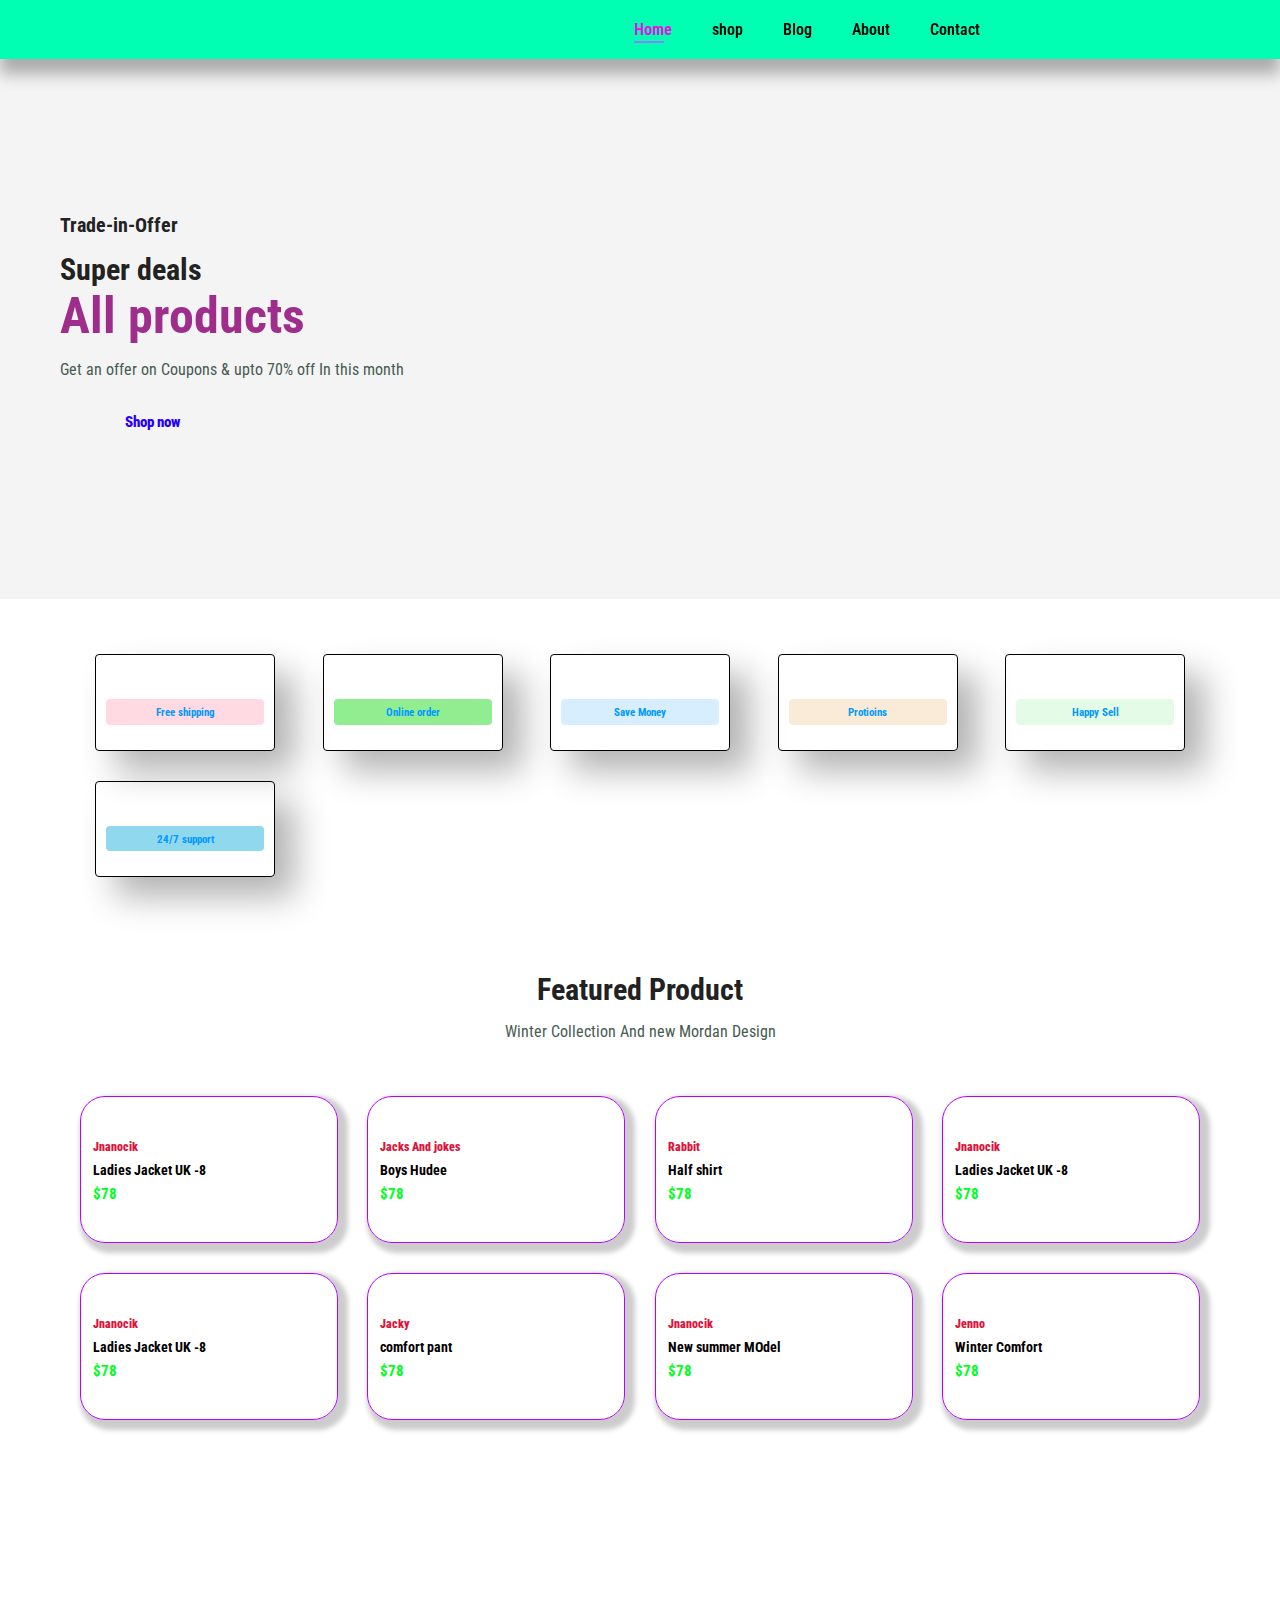
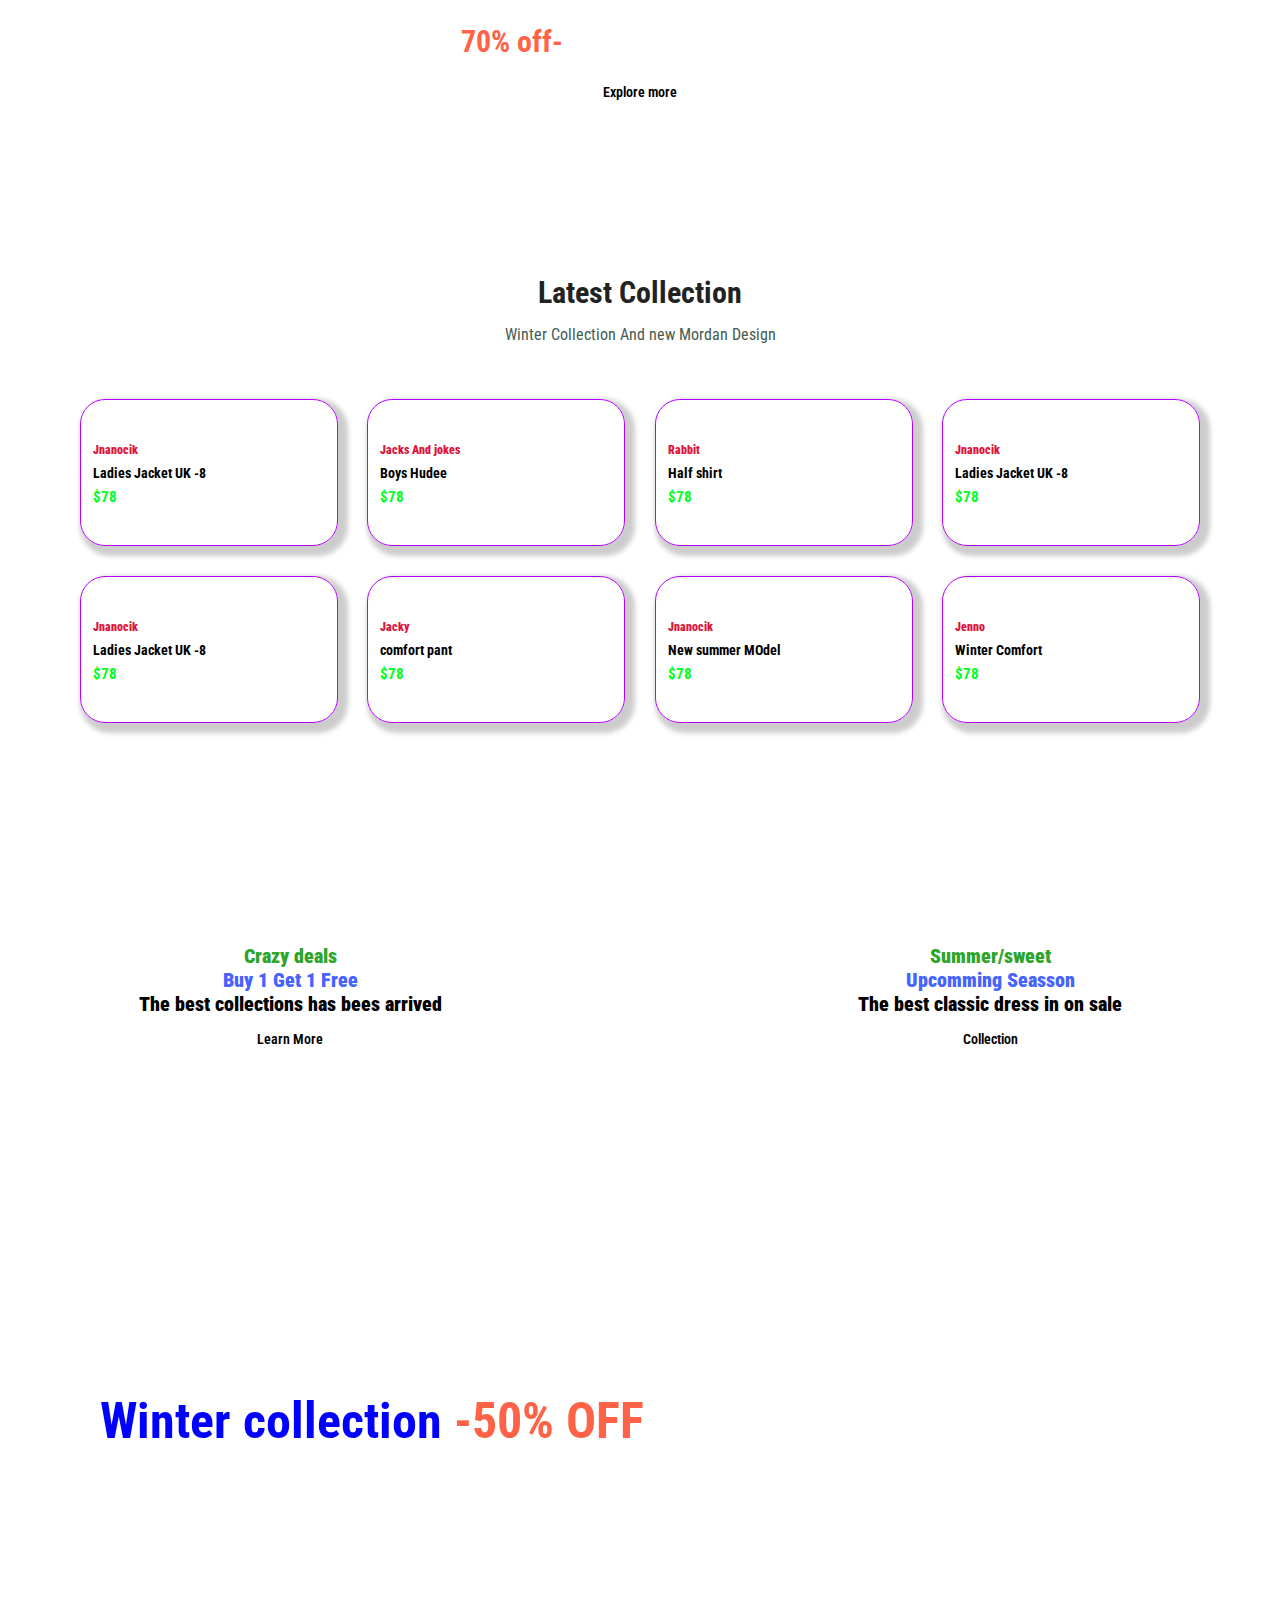
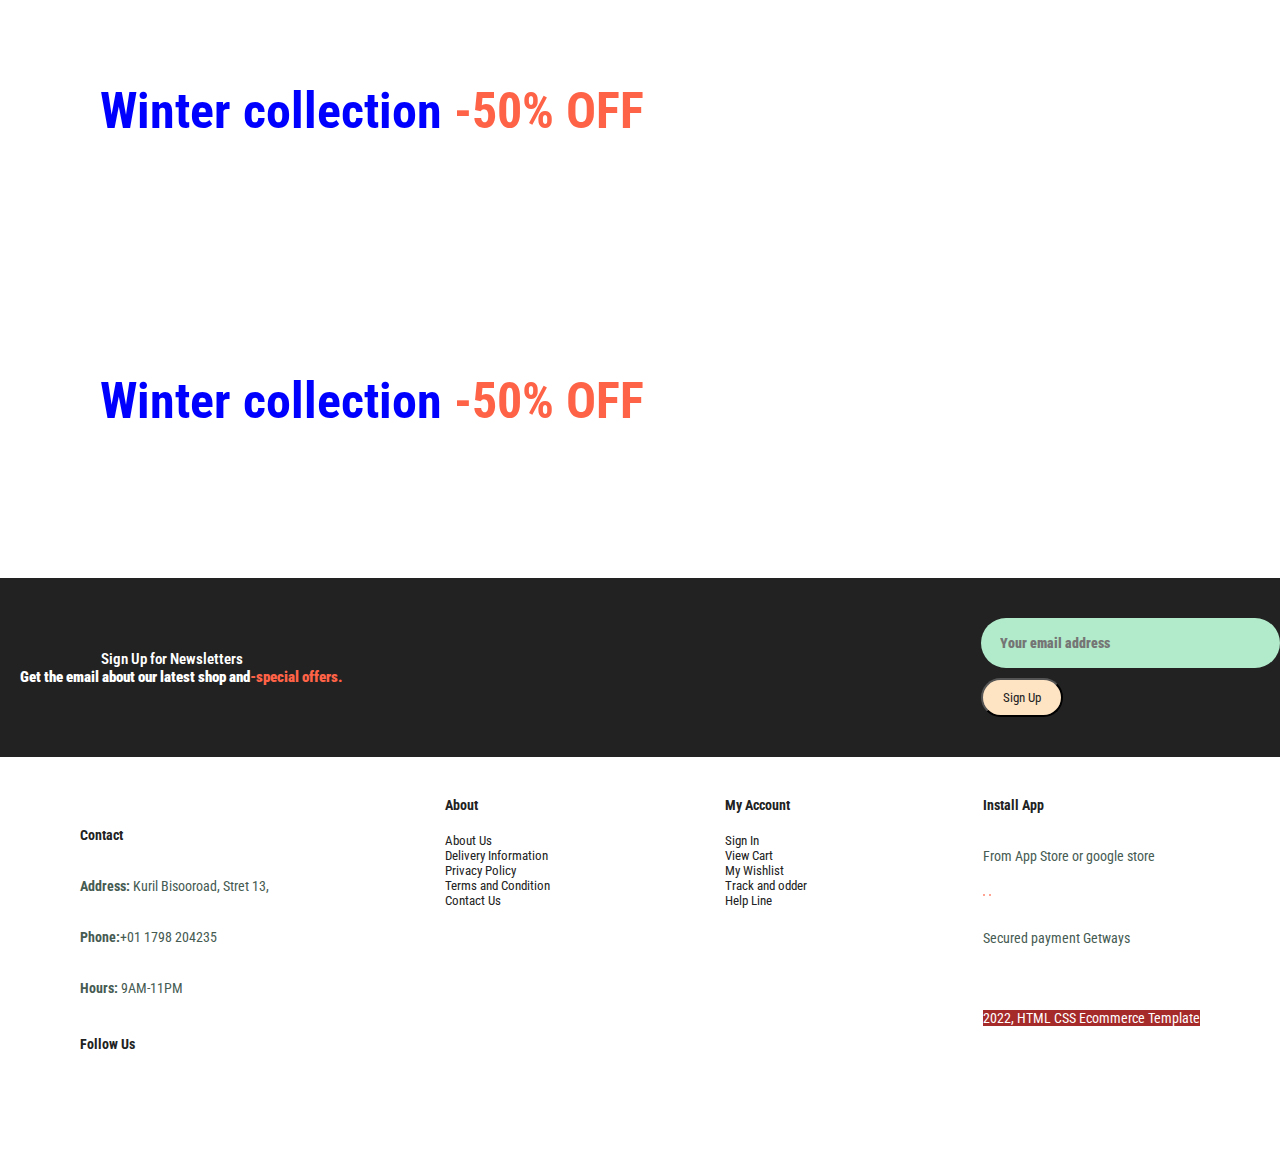
==== index.html @ c1b11c64 "new" ====
<!DOCTYPE html>
<html lang="en">

<head>
    <meta charset="UTF-8">
    <meta http-equiv="X-UA-Compatible" content="IE=edge">
    <meta name="viewport" content="width=device-width, initial-scale=1.0">
    <title>E-commerce WEBsight </title>
    <link rel="stylesheet" href="style.css">



    <link rel="preconnect" href="https://fonts.googleapis.com">
    <link rel="preconnect" href="https://fonts.gstatic.com" crossorigin>
    <link href="https://fonts.googleapis.com/css2?family=Roboto+Condensed:wght@300&display=swap" rel="stylesheet">

    <script src="https://kit.fontawesome.com/5ab093af92.js" crossorigin="anonymous"></script>

    <style>
        @import url('https://fonts.googleapis.com/css2?family=Roboto+Condensed:wght@300&display=swap');
    </style>

<body>
    <section class="header">

        <a href="#"><img src="img/logo.png" class="logo" alt=""></a>

        <div>
            <ul id="navbar">
                <li> <a class="active" href="index.html">Home</a> </li>
                <li> <a href="shop.html">shop</a> </li>
                <li> <a href="blog.html">Blog</a> </li>
                <li> <a href="about.html">About</a> </li>
                <li> <a href="contact.html">Contact</a> </li>

                <i class="fa-solid fa-cart-shopping"></i>
            </ul>
        </div>

    </section>



    <!-- hero section -->
    <section id="hero">
        <h4>Trade-in-Offer</h4>
        <h2>Super deals</h2>
        <h1>All products</h1>
        <p>Get an offer on Coupons & upto 70% off In this month</p>
        <button>Shop now</button>
    </section>

    <!-- feature -->
    <section id="feature" class="section-p1">
        <div class="fe-box">
            <img style="height:10hv; width:20hv;" src="/img/features/p2new.png" alt="">
            <h6>Free shipping</h6>
        </div>
        <div class="fe-box">
            <img style="height:10hv; width:20hv;" src="/img/features/f2.png" alt="">
            <h6>Online order</h6>
        </div>
        <div class="fe-box">
            <img style="height:10hv; width:20hv;" src="/img/features/f3.png" alt="">
            <h6>Save Money</h6>
        </div>
        <div class="fe-box">
            <img style="height:10hv; width:20hv;" src="/img/features/fpromo.png" alt="">
            <h6>Protioins</h6>
        </div>
        <div class="fe-box">
            <img style="height:10hv; width:20hv;" src="/img/features/sell.png" alt="">
            <h6>Happy Sell</h6>
        </div>
        <div class="fe-box">
            <img style="height:10hv; width:20hv;" src="/img/features/fsup.png" alt="">
            <h6>24/7 support</h6>
        </div>
    </section>

    <!-- product-1 -->
    <section id="product1" class="section-p1">
        <h2>Featured Product</h2>
        <p>Winter Collection And new Mordan Design</p>
        <div class="pro-container">
            <div class="pro">
                <img src="img/products/ff10.jpg" alt="">
                <div class="des">
                    <span>Jnanocik</span>
                    <h5>Ladies Jacket UK -8</h5>
                    <div class="star">
                        <i class="fas fa-star"></i>
                        <i class="fas fa-star"></i>
                        <i class="fas fa-star"></i>
                        <i class="fas fa-star"></i>
                        <i class="fas fa-star"></i>
                    </div>
                    <h4>$78</h4>
                </div>
                <a class="cart" href="#"><i class="fa-solid fa-cart-shopping"></i></a>
            </div>
            <div class="pro">
                <img src="img/products/ff1.jpg" alt="">
                <div class="des">
                    <span>Jacks And jokes</span>
                    <h5>Boys Hudee</h5>
                    <div class="star">
                        <i class="fas fa-star"></i>
                        <i class="fas fa-star"></i>
                        <i class="fas fa-star"></i>
                        <i class="fas fa-star"></i>
                        <i class="fas fa-star"></i>
                    </div>
                    <h4>$78</h4>
                </div>
                <a class="cart" href="#"><i class="fa-solid fa-cart-shopping"></i></a>
            </div>
            <div class="pro">
                <img src="img/products/f2.jpg" alt="">
                <div class="des">
                    <span>Rabbit</span>
                    <h5>Half shirt</h5>
                    <div class="star">
                        <i class="fas fa-star"></i>
                        <i class="fas fa-star"></i>
                        <i class="fas fa-star"></i>
                        <i class="fas fa-star"></i>
                        <i class="fas fa-star"></i>
                    </div>
                    <h4>$78</h4>
                </div>
                <a class="cart" href="#"><i class="fa-solid fa-cart-shopping"></i></a>
            </div>
            <div class="pro">
                <img src="img/products/f6.jpg" alt="">
                <div class="des">
                    <span>Jnanocik</span>
                    <h5>Ladies Jacket UK -8</h5>
                    <div class="star">
                        <i class="fas fa-star"></i>
                        <i class="fas fa-star"></i>
                        <i class="fas fa-star"></i>
                        <i class="fas fa-star"></i>
                        <i class="fas fa-star"></i>
                    </div>
                    <h4>$78</h4>
                </div>
                <a class="cart" href="#"><i class="fa-solid fa-cart-shopping"></i></a>
            </div>
            <div class="pro">
                <img src="img/products/ff7.jpg" alt="">
                <div class="des">
                    <span>Jnanocik</span>
                    <h5>Ladies Jacket UK -8</h5>
                    <div class="star">
                        <i class="fas fa-star"></i>
                        <i class="fas fa-star"></i>
                        <i class="fas fa-star"></i>
                        <i class="fas fa-star"></i>
                        <i class="fas fa-star"></i>
                    </div>
                    <h4>$78</h4>
                </div>
                <a class="cart" href="#"><i class="fa-solid fa-cart-shopping"></i></a>
            </div>
            <div class="pro">
                <img src="img/products/f7.jpg" alt="">
                <div class="des">
                    <span>Jacky</span>
                    <h5>comfort pant</h5>
                    <div class="star">
                        <i class="fas fa-star"></i>
                        <i class="fas fa-star"></i>
                        <i class="fas fa-star"></i>
                        <i class="fas fa-star"></i>
                        <i class="fas fa-star"></i>
                    </div>
                    <h4>$78</h4>
                </div>
                <a class="cart" href="#"><i class="fa-solid fa-cart-shopping"></i></a>
            </div>
            <div class="pro">
                <img src="img/products/f3.jpg" alt="">
                <div class="des">
                    <span>Jnanocik</span>
                    <h5>New summer MOdel</h5>
                    <div class="star">
                        <i class="fas fa-star"></i>
                        <i class="fas fa-star"></i>
                        <i class="fas fa-star"></i>
                        <i class="fas fa-star"></i>
                        <i class="fas fa-star"></i>
                    </div>
                    <h4>$78</h4>
                </div>
                <a class="cart" href="#"><i class="fa-solid fa-cart-shopping"></i></a>
            </div>
            <div class="pro">
                <img src="img/products/ff2.jpg" alt="">
                <div class="des">
                    <span>Jenno</span>
                    <h5>Winter Comfort</h5>
                    <div class="star">
                        <i class="fas fa-star"></i>
                        <i class="fas fa-star"></i>
                        <i class="fas fa-star"></i>
                        <i class="fas fa-star"></i>
                        <i class="fas fa-star"></i>
                    </div>
                    <h4>$78</h4>
                </div>
                <a class="cart" href="#"><i class="fa-solid fa-cart-shopping"></i></a>
            </div>
        </div>
    </section>

    <!-- banner -->
    <section id="banner" class="section-m1">
        <h4>Repair Service</h4>
        <h2>Up to <span>70% off-</span>All t-shirts & Accesssories</h2>
        <button class="normal"> Explore more </button>
    </section>

    <!-- new arivals -->
    <section id="product1" class="section-p1">
        <h2>Latest Collection</h2>
        <p>Winter Collection And new Mordan Design</p>
        <div class="pro-container">
            <div class="pro">
                <img src="img/products/n1.jpg" alt="">
                <div class="des">
                    <span>Jnanocik</span>
                    <h5>Ladies Jacket UK -8</h5>
                    <div class="star">
                        <i class="fas fa-star"></i>
                        <i class="fas fa-star"></i>
                        <i class="fas fa-star"></i>
                        <i class="fas fa-star"></i>
                        <i class="fas fa-star"></i>
                    </div>
                    <h4>$78</h4>
                </div>
                <a class="cart" href="#"><i class="fa-solid fa-cart-shopping"></i></a>
            </div>
            <div class="pro">
                <img src="img/products/n2.jpg" alt="">
                <div class="des">
                    <span>Jacks And jokes</span>
                    <h5>Boys Hudee</h5>
                    <div class="star">
                        <i class="fas fa-star"></i>
                        <i class="fas fa-star"></i>
                        <i class="fas fa-star"></i>
                        <i class="fas fa-star"></i>
                        <i class="fas fa-star"></i>
                    </div>
                    <h4>$78</h4>
                </div>
                <a class="cart" href="#"><i class="fa-solid fa-cart-shopping"></i></a>
            </div>
            <div class="pro">
                <img src="img/products/n3.jpg" alt="">
                <div class="des">
                    <span>Rabbit</span>
                    <h5>Half shirt</h5>
                    <div class="star">
                        <i class="fas fa-star"></i>
                        <i class="fas fa-star"></i>
                        <i class="fas fa-star"></i>
                        <i class="fas fa-star"></i>
                        <i class="fas fa-star"></i>
                    </div>
                    <h4>$78</h4>
                </div>
                <a class="cart" href="#"><i class="fa-solid fa-cart-shopping"></i></a>
            </div>
            <div class="pro">
                <img src="img/products/n4.jpg" alt="">
                <div class="des">
                    <span>Jnanocik</span>
                    <h5>Ladies Jacket UK -8</h5>
                    <div class="star">
                        <i class="fas fa-star"></i>
                        <i class="fas fa-star"></i>
                        <i class="fas fa-star"></i>
                        <i class="fas fa-star"></i>
                        <i class="fas fa-star"></i>
                    </div>
                    <h4>$78</h4>
                </div>
                <a class="cart" href="#"><i class="fa-solid fa-cart-shopping"></i></a>
            </div>
            <div class="pro">
                <img src="img/products/n5.jpg" alt="">
                <div class="des">
                    <span>Jnanocik</span>
                    <h5>Ladies Jacket UK -8</h5>
                    <div class="star">
                        <i class="fas fa-star"></i>
                        <i class="fas fa-star"></i>
                        <i class="fas fa-star"></i>
                        <i class="fas fa-star"></i>
                        <i class="fas fa-star"></i>
                    </div>
                    <h4>$78</h4>
                </div>
                <a class="cart" href="#"><i class="fa-solid fa-cart-shopping"></i></a>
            </div>
            <div class="pro">
                <img src="img/products/n6.jpg" alt="">
                <div class="des">
                    <span>Jacky</span>
                    <h5>comfort pant</h5>
                    <div class="star">
                        <i class="fas fa-star"></i>
                        <i class="fas fa-star"></i>
                        <i class="fas fa-star"></i>
                        <i class="fas fa-star"></i>
                        <i class="fas fa-star"></i>
                    </div>
                    <h4>$78</h4>
                </div>
                <a class="cart" href="#"><i class="fa-solid fa-cart-shopping"></i></a>
            </div>
            <div class="pro">
                <img src="img/products/n7.jpg" alt="">
                <div class="des">
                    <span>Jnanocik</span>
                    <h5>New summer MOdel</h5>
                    <div class="star">
                        <i class="fas fa-star"></i>
                        <i class="fas fa-star"></i>
                        <i class="fas fa-star"></i>
                        <i class="fas fa-star"></i>
                        <i class="fas fa-star"></i>
                    </div>
                    <h4>$78</h4>
                </div>
                <a class="cart" href="#"><i class="fa-solid fa-cart-shopping"></i></a>
            </div>
            <div class="pro">
                <img src="img/products/n8.jpg" alt="">
                <div class="des">
                    <span>Jenno</span>
                    <h5>Winter Comfort</h5>
                    <div class="star">
                        <i class="fas fa-star"></i>
                        <i class="fas fa-star"></i>
                        <i class="fas fa-star"></i>
                        <i class="fas fa-star"></i>
                        <i class="fas fa-star"></i>
                    </div>
                    <h4>$78</h4>
                </div>
                <a class="cart" href="#"><i class="fa-solid fa-cart-shopping"></i></a>
            </div>
        </div>
    </section>

    <!-- sm-banner -->
    <section id="sm-banner" class="">
        <div class="banner-box">
            <h4>Crazy deals</h4>
            <h2>Buy 1 Get 1 Free</h2>
            <span>The best collections has bees arrived </span>
            <button class="white">Learn More </button>
        </div>

        <div class="banner-box banner-box2">
            <h4>Summer/sweet</h4>
            <h2>Upcomming Seasson</h2>
            <span>The best classic dress in on sale</span>
            <button class="white">Collection</button>
        </div>
    </section>

    <!-- banner3 -->
    <section id="banner3">
        <div class="banner-box3">
            <h2>Season Sale</h2>
            <h3>Winter collection <span>-50% OFF </span></h3>
        </div>
        <div class="banner-box3 banner-box3-2">
            <h2>Season Sale</h2>
            <h3>Winter collection <span>-50% OFF </span></h3>
        </div>
        <div class="banner-box3  banner-box3-3">
            <h2>Season Sale</h2>
            <h3>Winter collection <span>-50% OFF </span></h3>
        </div>
    </section>

    <!-- new-slider -->
    <section id="newslider" class="section-p1 section-m1">
        <div class="newstext">
            <h4>Sign Up for Newsletters</h4>
            <h2>Get the email about our latest shop and<span>-special offers.</span></h2>
        </div>

        <div class="form">
            <input type="text" placeholder="Your email address" name="" id="">
            <button class="formbtn">Sign Up</button>
        </div>
    </section>

    <!-- footer -->
    <footer class="section-p1">
        <div class="col">
            <img class="logo" src="/img/logo.png" alt="">
            <h4>Contact</h4>
            <P><strong>Address:</strong> Kuril Bisooroad, Stret 13,</P>
            <P><strong>Phone:</strong>+01 1798 204235 </P>
            <P><strong>Hours:</strong> 9AM-11PM</P>
       
        <div class="follow">
            <h4>Follow Us</h4>
            <div class="Icons">
                <i class="fa-brands fa-facebook"></i>
                <i class="fa-brands fa-square-twitter"></i>
                <i class="fa-brands fa-instagram"></i>
                <i class="fa-brands fa-youtube"></i>
                <i class="fa-brands fa-whatsapp"></i>

            </div>
        </div>
        </div>

<div class="col">
    <h4>About</h4>
    <a href="#">About Us</a>
    <a href="#">Delivery Information</a>
    <a href="#">Privacy Policy</a>
    <a href="#">Terms and Condition</a>
    <a href="#">Contact Us</a>
 
</div>


<div class="col">
    <h4>My Account</h4>
    <a href="#">Sign In</a>
    <a href="#">View Cart</a>
    <a href="#">My Wishlist</a>
    <a href="#">Track and odder</a>
    <a href="#">Help Line</a>
 
</div>

<div class="col install">
    <h4>Install App</h4>
    <p>From App Store or google store </p>
    <div class="row">
        <img src="/img/pay/app.jpg" alt="">
        <img src="/img/pay/play.jpg" alt="">
    </div>

    
<div>
    <p>Secured payment Getways </p>
    <img src="/img/pay/pay.png" alt="">
</div>


<div class="copyright">
    <p>2022, HTML CSS Ecommerce Template </p>
</div>

    </footer>

</body>
<!-- navbar section -->

<script src="script.js"></script>


</html>
---- style.css ----
* {
	margin: 0;
	padding: 0;
	box-sizing: border-box;
	font-family: 'Roboto Condensed', sans-serif;
}

h1 {
	font-size: 50px;
	list-style: 64px;
	color: #222;
}

h2 {
	font-size: 30px;
	list-style: 64px;
	color: #222;
}

h3 {
	font-size: 50px;
	list-style: 64px;
	color: #222;
}

h4 {
	font-size: 20px;
	list-style: 64px;
	color: #222;
}

h6 {
	font-weight: 700;
	list-style: 12px;
	color: #222;
}

p {
	font-size: 16px;
	color: #465b52;
	margin: 15px 0 20px 0;
}

.section-p1 {
	padding: 40px 80px;

}

.section-m1 {
	padding: 40px 0px;
}

/* button styling */
/* global */
button.normal {
	font-size: 14px;
	font-weight: 600;
	padding: 15px 30px;
	color: black;
	background-color: white;
	cursor: pointer;
	border: none;
	outline: none;
	transition: 0.2s;
	border-radius: 4px;
}

button.white {
	font-size: 14px;
	font-weight: 600;
	padding: 15px 30px;
	color: black;
	background-color: white;
	cursor: pointer;
	border: none;
	outline: none;
	transition: 0.2s;
	border-radius: 4px;
}

.body {
	width: 100%;
}

/* header */
.header {
	display: flex;
	align-items: center;
	justify-content: space-between;
	padding: 20px 80px;
	background-color: #E3E6F3;
	box-shadow: 0 15px 15px rgb(0, 0, 0, 0.3);
	z-index: 999;
	position: sticky;
	top: 0;
	left: 0;
	background-color: rgb(0, 255, 179);
}

#navbar {
	display: flex;
	align-items: center;
	justify-content: center;
}

#navbar li {
	list-style: none;
	padding: 0 20px;
	/* parent */
	position: relative;
}

#navbar li a {
	text-decoration: none;
	font-size: 16px;
	font-weight: 600;
	color: black;
	transition: 0.3s ease;
}

#navbar li a:hover,
#navbar li a.active {
	color: rgb(255, 0, 234);
}

/* after is use to underline the navber items  */
#navbar li a.active::after,
#navbar li a:hover:after {
	content: '';
	width: 30px;
	height: 2px;
	background-color: rgb(146, 127, 255);
	/* clield */
	position: absolute;
	bottom: -4px;
	left: 20px;
}


/* hero section::*/
#hero {
	background-image: url('/img/p1.jpg');
	background-repeat: no-repeat;
	/*  for full image */
	height: 60vh;
	width: 100%;
	background-position: right 25px;
	padding: 0px 60px;
	display: flex;
	/* flex-direction:column; very important:: */
	flex-direction: column;
	align-items: flex-start;
	justify-content: center;
	background-color: rgba(128, 128, 128, 0.089);


}

/* hero text color */
#hero h4 {
	padding-bottom: 15px;
}

#hero h1 {
	color: rgba(139, 0, 116, 0.815);
}

#hero button {
	background-image: url("/img/button.png");
	padding: 14px 80px 14px 65px;
	background-color: transparent;
	color: rgb(38, 0, 255);
	border: 0;
	background-repeat: no-repeat;
	cursor: pointer;
	font-weight: 800;
	font-size: 15px;
}

#hero button:hover{
	color:white ;
	background-color: rgb(255, 0, 200);
}


/* features */
#feature {
	display: flex;
	align-items: center;
	justify-content: space-between;
	flex-wrap: wrap;
}

#feature .fe-box {
	width: 180px;
	text-align: center;
	padding: 25px 10px;
	box-shadow: 20px 20px 34px rgb(0, 0, 0, 0.3);
	border: 1px solid;
	border-radius: 4px;
	margin: 15px;
}

#feature .fe-box:hover {
	box-shadow: 10px 10px 54px rgb(70, 62, 221, 0.1);
}

#feature .fe-box img {
	width: 100%;
	margin-bottom: 10px;
}

#feature .fe-box h6 {
	padding: 9px 8px 6px 8px;
	line-height: 1;
	border-radius: 4px;
	color: rgb(0, 153, 255);
	background-color: rgba(255, 182, 200, 0.5);
}

#feature .fe-box:nth-child(2) h6 {
	background-color: lightgreen;
}

#feature .fe-box:nth-child(3) h6 {
	background-color: rgba(135, 206, 250, 0.342);
}

#feature .fe-box:nth-child(4) h6 {
	background-color: rgba(238, 200, 144, 0.363);
}

#feature .fe-box:nth-child(5) h6 {
	background-color: rgba(144, 238, 160, 0.24);
}

#feature .fe-box:nth-child(6) h6 {
	background-color: rgb(144, 216, 238);
}

/* product1 */

#product1 .pro-container {
	display: flex;
	justify-content: space-between;
	padding-top: 20px;
	flex-wrap: wrap;
	/* for images into 2 coloum flex-wrap: wrap; */
}


#product1 {
	text-align: center;
}

#product1 .pro {
	width: 23%;
	min-width: 250px;
	padding: 10px 12px;
	border: 1px solid rgb(183, 0, 255);
	border-radius: 25px;
	cursor: pointer;
	box-shadow: 5px 5px 5px 5px rgba(0, 0, 0, 0.2);
	margin: 15px 0;
	transition: 0.2 ease;
	/* position: relative;  */
	/* parent */
}

#product1 .pro:hover {
	box-shadow: 20px 20px 20px 20px rgba(0, 0, 0, 0);
}

#product1 .pro img {
	width: 100%;
	border: 20px;
}

#product1 .pro .des {
	text-align: start;
	padding: 10px 0;
}

#product1 .pro .des span {
	color: crimson;
	font-size: 12px;
	font-weight: 900;
}

#product1 .pro .des h5 {
	padding-top: 7px;
	color: black;
	font-size: 14px;
}

#product1 .pro .des i {
	font-size: 12px;
	color: rgb(243, 181, 25);
}


#product1 .pro .des h4 {
	padding-top: 7px;
	font-size: 15px;
	font-weight: 700;
	color: rgb(0, 255, 34);
}

/* #product1 .pro .des a{
	width: 40px;
	height: 40px;
	line-height: 40px;
	border-radius: 50px;
	background-color: bisque;
	font-weight: 500;
	color: darkcyan;
	margin-right: 70px;
} */
.fa-solid {
	margin-left: 200px;
}

/* banner*/
#banner {
	display: flex;
	flex-direction: column;
	justify-content: center;
	align-items: center;
	text-align: center;
	background-image: url("/img/products/bg.jpg");
	width: 100%;
	height: 40vh;
	background-size: cover;
	background-position: center;
}

#banner h4 {
	color: white;
	font-size: 16px;
}

#banner h2 {
	color: white;
	font-size: 30px;
	padding: 10px 0;
}

#banner h2 span {
	color: tomato;
	font-size: 30px;
	padding: 10px 0;
}

/* button hover */
#banner button:hover {
	background-color: aqua;
	color: black;

}

#sm-banner {
	display: flex;
	/* justify-content: space-around; */
	justify-content: space-between;
	flex-wrap: wrap;
}

/* small banner */
#sm-banner .banner-box {
	display: flex;
	flex-direction: column;
	justify-content: center;
	text-align: center;
	/* align-items:flex-start ; */
	align-items: center;
	background-image: url("/img/banner/ban.jpg");
	min-width: 580px;
	/* min-height: 580px; */
	height: 50vh;
	background-size: cover;
	background-position: center;
	padding: 30px;
}

/* small bannerbannerbox-2 */
#sm-banner .banner-box2 {
	display: flex;
	flex-direction: column;
	justify-content: center;
	text-align: center;
	/* align-items:flex-start ; */
	align-items: center;
	background-image: url("/img/banner/b10.jpg");
	min-width: 580px;
	/* min-height: 580px; */
	height: 50vh;
	background-size: cover;
	background-position: center;
	padding: 30px;
}

#sm-banner h4 {
	color: rgb(46, 165, 42);
	font-size: 20px;
	font-weight: 900;
}

#sm-banner h2 {
	color: rgb(71, 99, 255);
	font-size: 20px;
	font-weight: 900;
}

#sm-banner span {
	color: black;
	font-size: 20px;
	font-weight: 1000;
}

/* sm-banner -button hover effect */
#sm-banner .banner-box:hover button {
	color: black;
	background: aqua;
}

/* banner3 */
#banner3{
	display: flex;
	justify-content: space-between;
	flex-wrap: wrap;
	padding: 40px 80px;
}



#banner3 .banner-box3 {
 
	display: flex;
	flex-direction: column;
	justify-content: center;
	text-align: center;
	align-items:flex-start ;
	/* align-items: center; */
	background-image: url("img/banner/b7.jpg");
	/* min-width: 580px; */
	min-width: 30%;
	/* min-height: 580px; */
	height: 30vh;
	background-size: cover;
	background-position: center;
	padding: 20px;
	margin-bottom: 20px;
}
#banner3 .banner-box3-2{
  background-image: url(/img/banner/b4.jpg);
}
#banner3 .banner-box3-3{
  background-image: url(/img/banner/b18.jpg);
}



#banner3 .banner-box3 h2{
	color: white;

}
#banner3 .banner-box3 h3{
	color: blue;

}
#banner3 .banner-box3 h3 span{
	color: tomato;

}
/* newslatter */
#newslider{
	display: flex;
	justify-content: space-between;
	flex-wrap: wrap;
	align-items: center;
	background-image: url("img/banner/ban114.jpg");
	background-repeat: no-repeat;
	background-position-x: right;
	background-color: #222;
}

#newslider h4{
	color: white;
	font-size: 15px;
	font-weight: 600;
	/* margin-left: 20px; */
	text-align: center;
}
#newslider h2{
	color: white;
	font-size: 15px;
	font-weight: 1000;
	margin-left: 20px;
	/* text-align: center; */
}
#newslider span{
	color:tomato;
	font-size: 15px;
	font-weight: 1000;
	
	/* text-align: center; */
}

/* from */
/* #newslider .form{
	display: flex;
} */
/* #newslider form */
#newslider input{
 height: 3.125rem;
 padding: 0 1.25em;
 font-size: 14px;
 width: 100%;
 border: 1px solid transparent;
 border-radius: 110px;
 outline: none;
 background-color: rgba(192, 255, 220, 0.911);
 color:black;
 font-weight: 900;
}

/* formbtn */
/* #newslider .formbtn{ */
#newslider button{
	color: #222;
	background-color: bisque;
	white-space: nowrap;
	padding:  10px 20px;
	margin-top: 10px;
	border-radius: 4pc;
}
#newslider button:hover{
	color: black;
	background-color:aqua;
	font-weight: 900;
}

/* foooter */
footer{
	display: flex;
	justify-content: space-between;
}
footer .col{
	display: flex;
	flex-direction: column;
	align-items: flex-start;
	margin-bottom: 20px;
}
footer .logo{
	margin-bottom: 30px;
}
footer h4{
	font-size: 14px;
	padding-bottom: 20px;
}
footer p{
	font-size: 14px;
	padding-bottom: 0 0 80px 0;
}
footer a{
	font-size: 13px;
	margin: 0 0 80 0;
	text-decoration: none;
	color: #222;
}

footer .follow{
	margin-top: 20px;
}
footer .follow i{
	color:black;
	padding-right: 4px;
	cursor: pointer;
}

footer .install .row img{
	border: 1px solid tomato;
	border-radius: 6px;
}
footer .install  img{
	margin:10px 0 15px 0 ;
}
footer .follow i:hover,
footer a:hover {
	color:blueviolet;
	background-color: aqua;
	font-weight: 900;
}

footer .copyright p{
	width: 100%;
	text-align: center;
	background-color: brown;
	color: white;
}
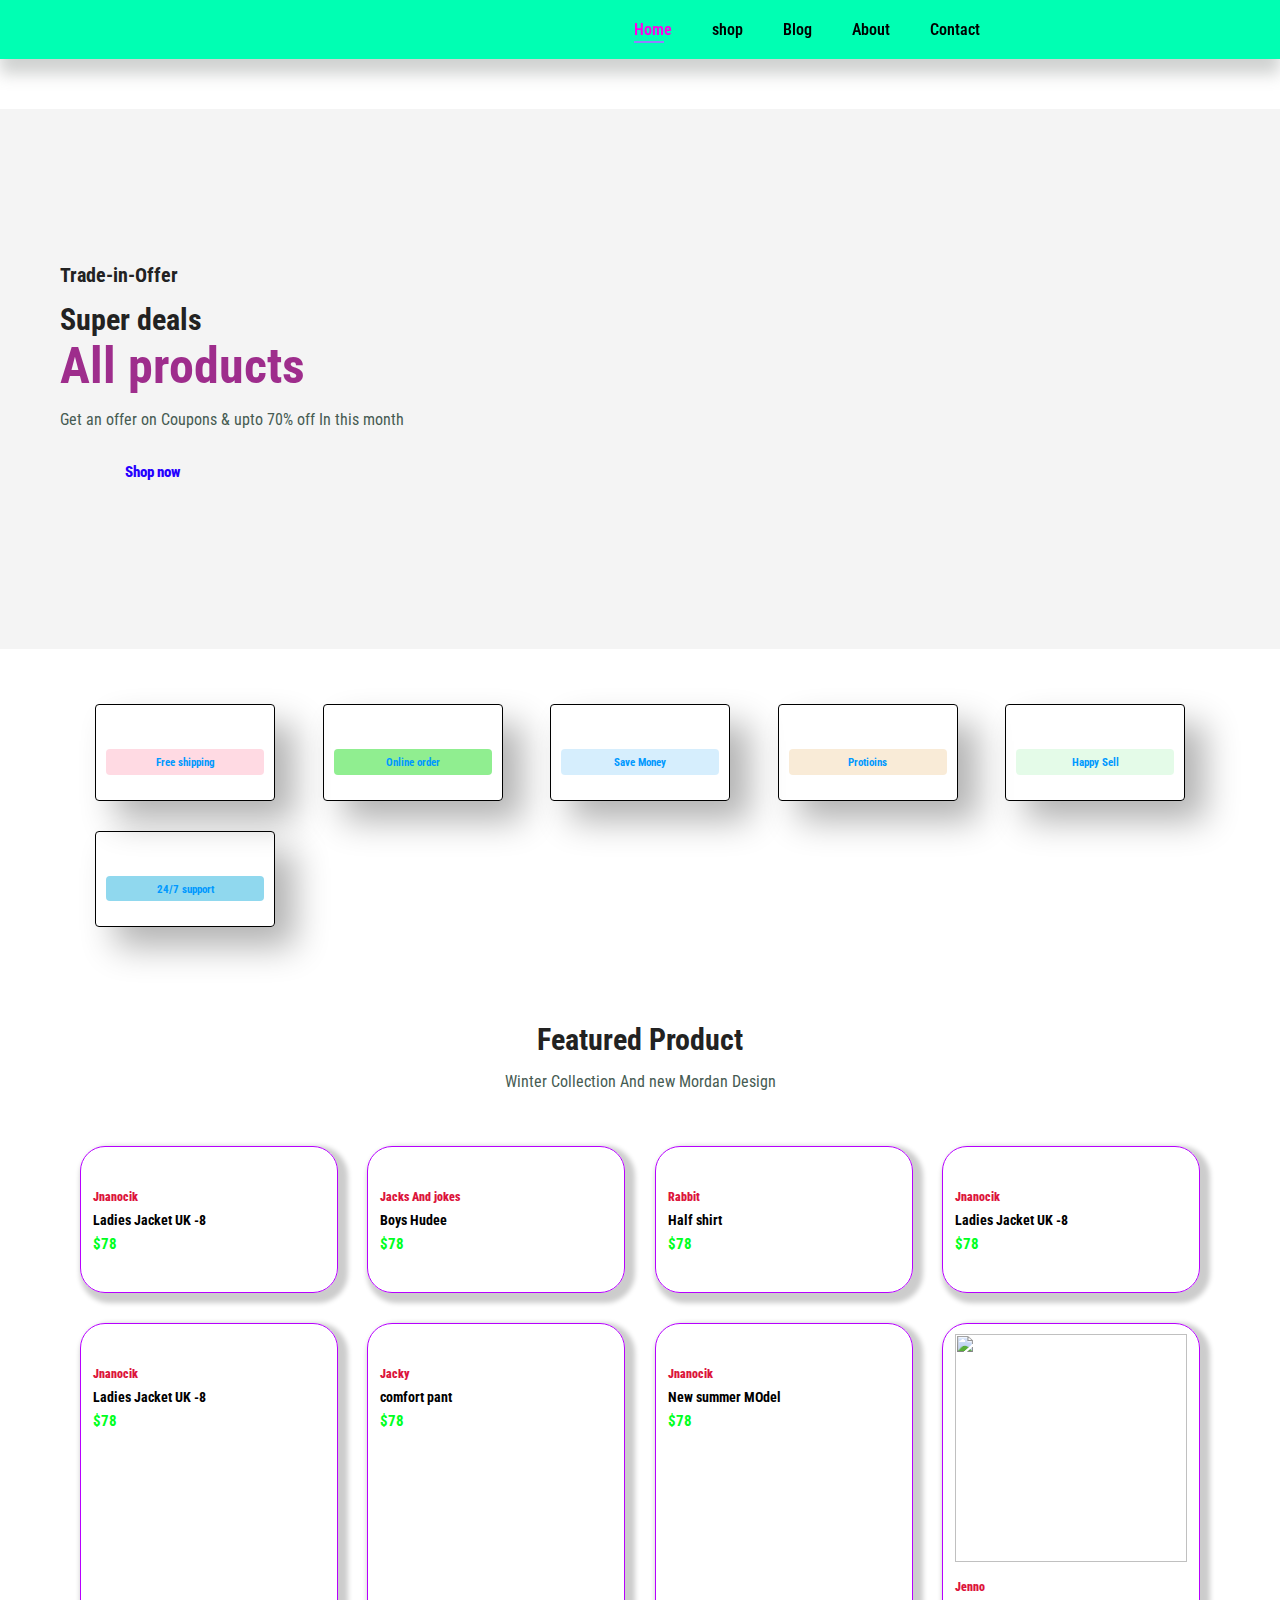
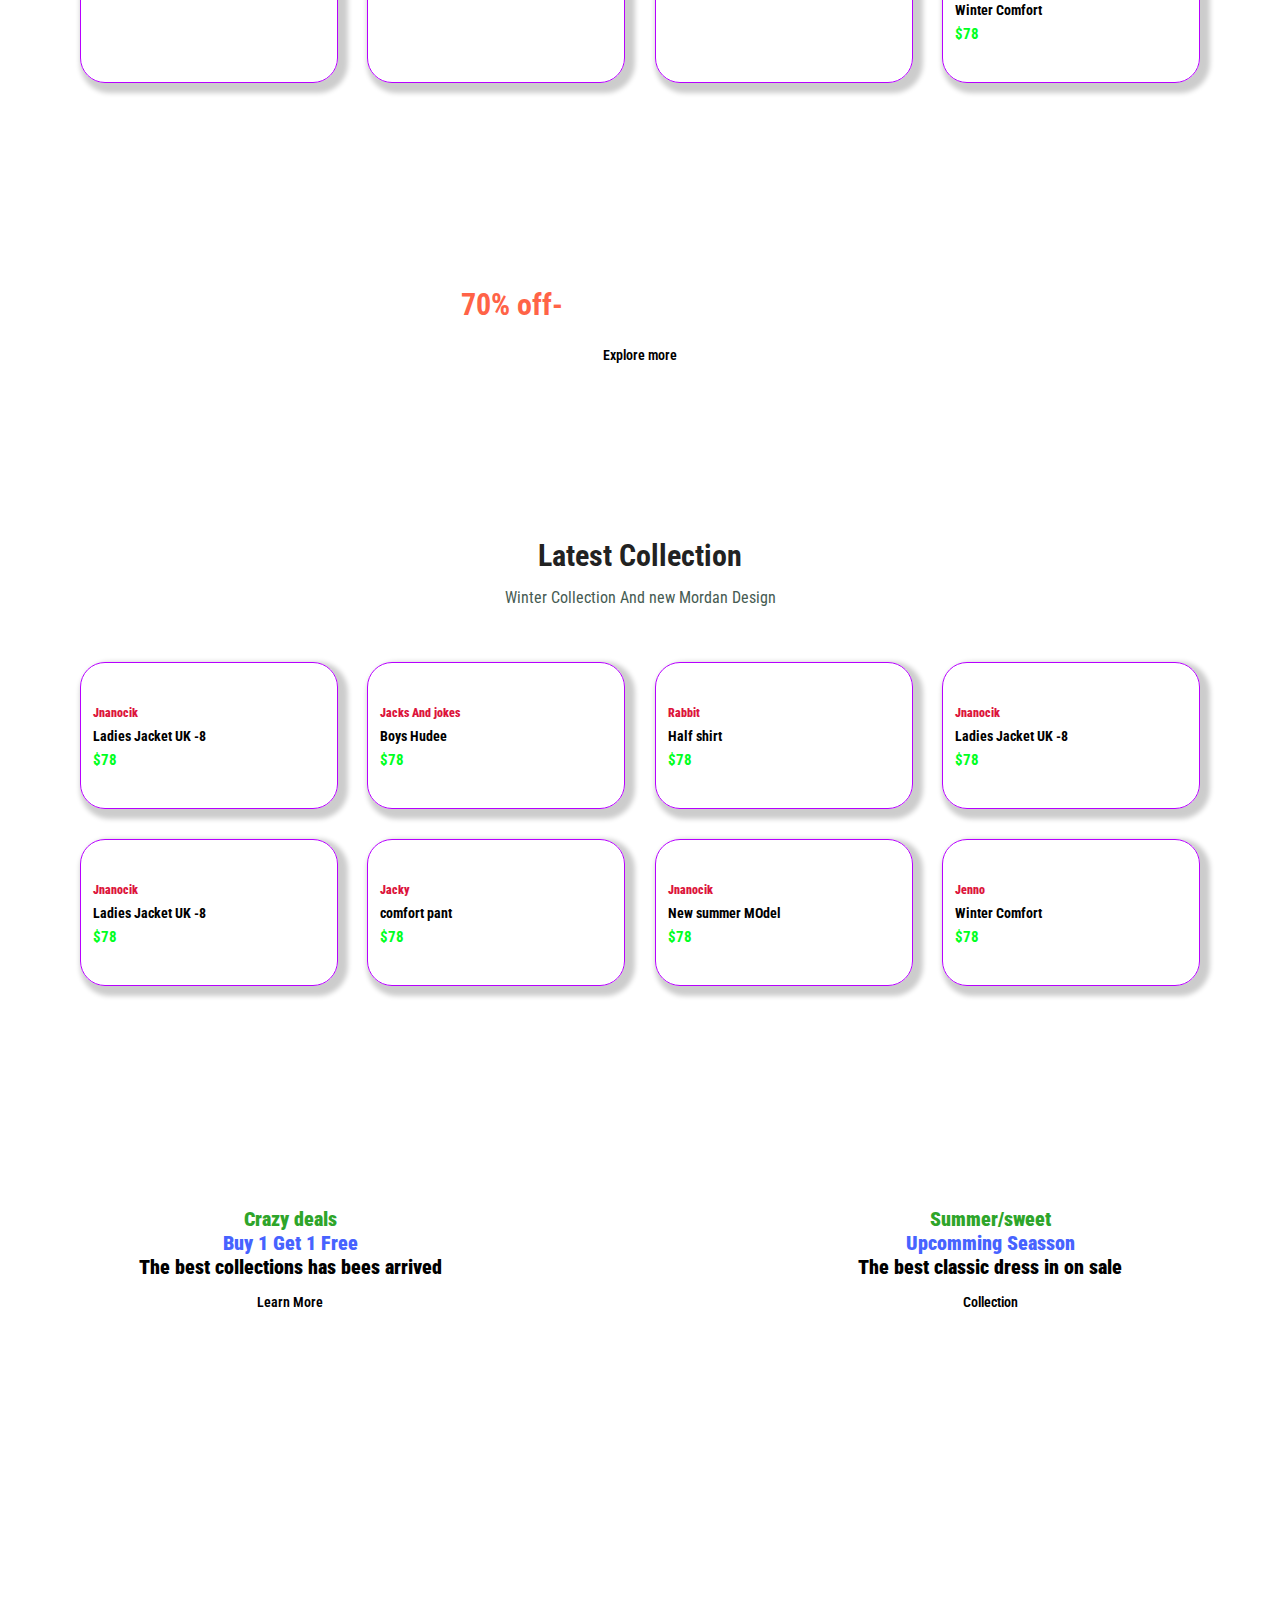
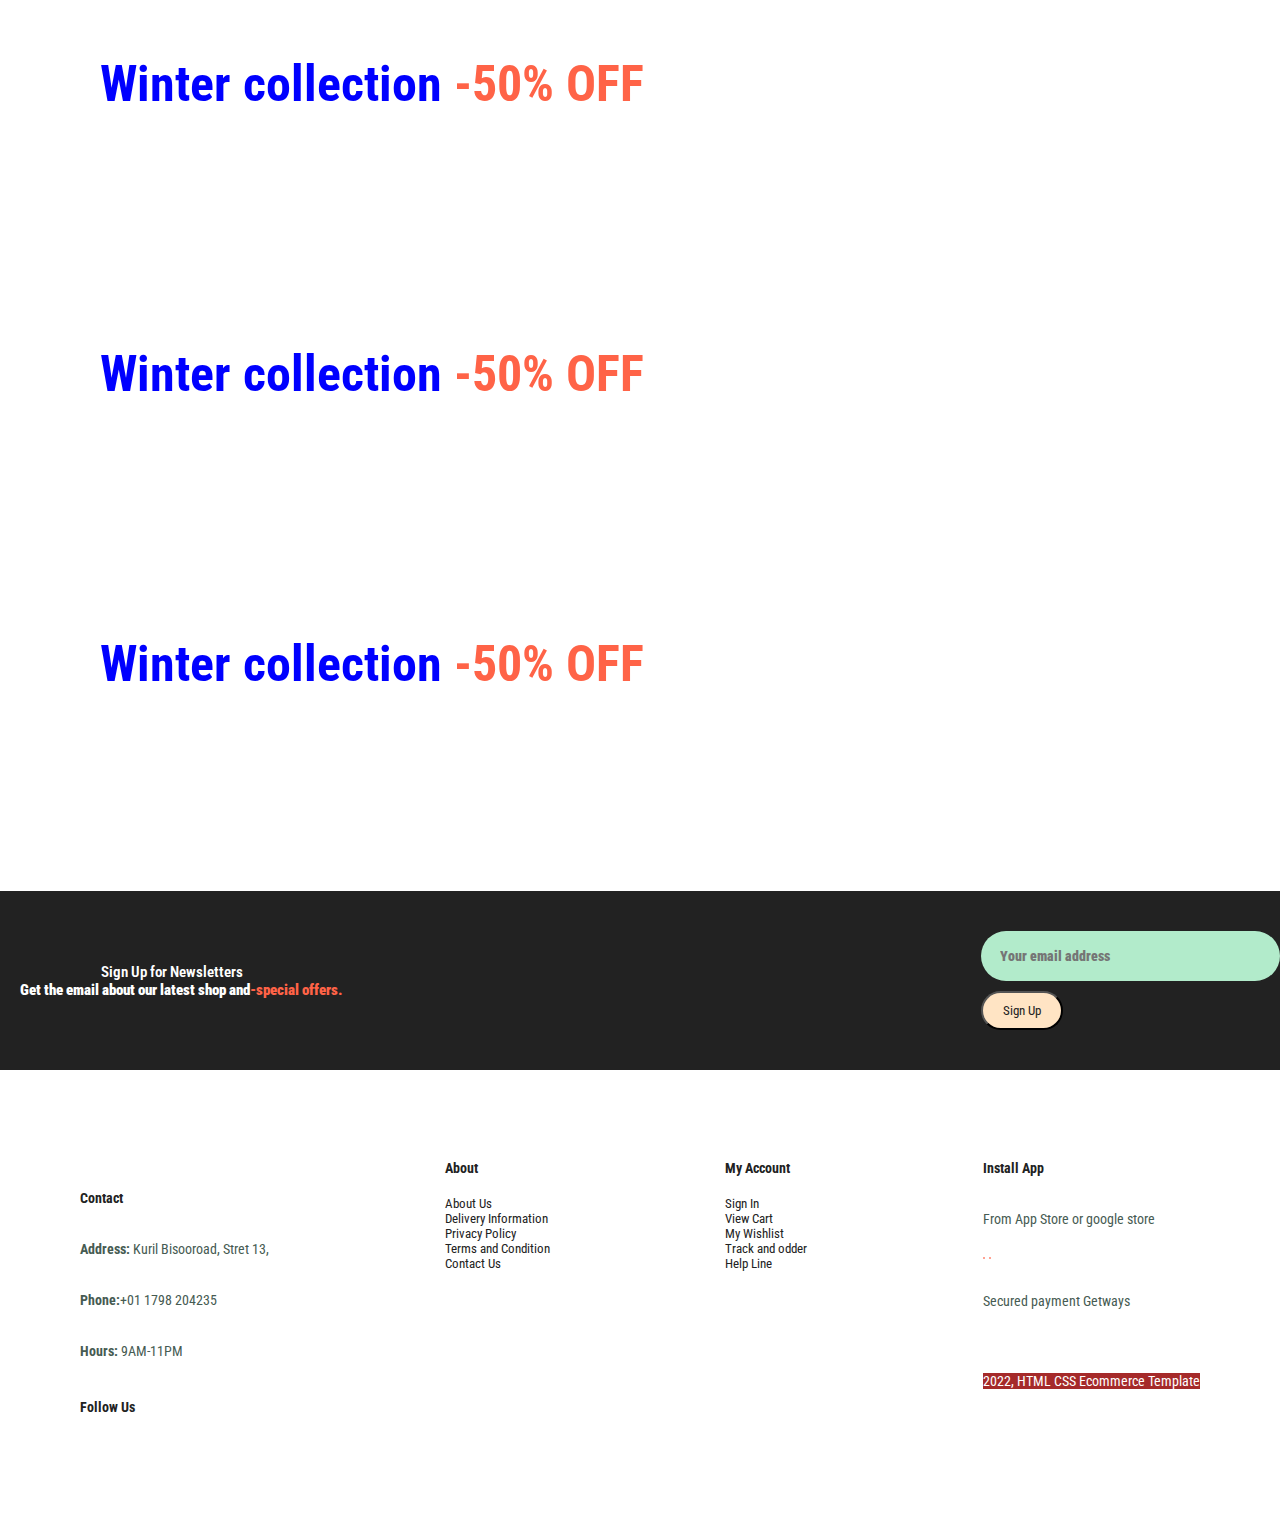
==== commit 7365ac11: "first commit" ====
--- a/index.html
+++ b/index.html
@@ -196,7 +196,7 @@
                 <a class="cart" href="#"><i class="fa-solid fa-cart-shopping"></i></a>
             </div>
             <div class="pro">
-                <img src="img/products/ff2.jpg" alt="">
+                <img class="cart-img" src="img/products/ff2.jpg" alt="">
                 <div class="des">
                     <span>Jenno</span>
                     <h5>Winter Comfort</h5>
--- a/style.css
+++ b/style.css
@@ -1,309 +1,308 @@
 * {
-	margin: 0;
-	padding: 0;
-	box-sizing: border-box;
-	font-family: 'Roboto Condensed', sans-serif;
+  margin: 0;
+  padding: 0;
+  box-sizing: border-box;
+  font-family: "Roboto Condensed", sans-serif;
 }
 
 h1 {
-	font-size: 50px;
-	list-style: 64px;
-	color: #222;
+  font-size: 50px;
+  list-style: 64px;
+  color: #222;
 }
 
 h2 {
-	font-size: 30px;
-	list-style: 64px;
-	color: #222;
+  font-size: 30px;
+  list-style: 64px;
+  color: #222;
 }
 
 h3 {
-	font-size: 50px;
-	list-style: 64px;
-	color: #222;
+  font-size: 50px;
+  list-style: 64px;
+  color: #222;
 }
 
 h4 {
-	font-size: 20px;
-	list-style: 64px;
-	color: #222;
+  font-size: 20px;
+  list-style: 64px;
+  color: #222;
 }
 
 h6 {
-	font-weight: 700;
-	list-style: 12px;
-	color: #222;
+  font-weight: 700;
+  list-style: 12px;
+  color: #222;
 }
 
 p {
-	font-size: 16px;
-	color: #465b52;
-	margin: 15px 0 20px 0;
+  font-size: 16px;
+  color: #465b52;
+  margin: 15px 0 20px 0;
 }
 
 .section-p1 {
-	padding: 40px 80px;
-
+  padding: 40px 80px;
 }
 
 .section-m1 {
-	padding: 40px 0px;
+  padding: 40px 0px;
 }
 
 /* button styling */
 /* global */
 button.normal {
-	font-size: 14px;
-	font-weight: 600;
-	padding: 15px 30px;
-	color: black;
-	background-color: white;
-	cursor: pointer;
-	border: none;
-	outline: none;
-	transition: 0.2s;
-	border-radius: 4px;
+  font-size: 14px;
+  font-weight: 600;
+  padding: 15px 30px;
+  color: black;
+  background-color: white;
+  cursor: pointer;
+  border: none;
+  outline: none;
+  transition: 0.2s;
+  border-radius: 4px;
 }
 
 button.white {
-	font-size: 14px;
-	font-weight: 600;
-	padding: 15px 30px;
-	color: black;
-	background-color: white;
-	cursor: pointer;
-	border: none;
-	outline: none;
-	transition: 0.2s;
-	border-radius: 4px;
+  font-size: 14px;
+  font-weight: 600;
+  padding: 15px 30px;
+  color: black;
+  background-color: white;
+  cursor: pointer;
+  border: none;
+  outline: none;
+  transition: 0.2s;
+  border-radius: 4px;
 }
 
 .body {
-	width: 100%;
+  width: 100%;
 }
 
 /* header */
 .header {
-	display: flex;
-	align-items: center;
-	justify-content: space-between;
-	padding: 20px 80px;
-	background-color: #E3E6F3;
-	box-shadow: 0 15px 15px rgb(0, 0, 0, 0.3);
-	z-index: 999;
-	position: sticky;
-	top: 0;
-	left: 0;
-	background-color: rgb(0, 255, 179);
+  display: flex;
+  align-items: center;
+  justify-content: space-between;
+  padding: 20px 80px;
+  background-color: #e3e6f3;
+  /* box-shadow: 0 15px 15px rgb(0, 0, 0, 0.3); */
+  box-shadow: 0 15px 15px rgb(99 105 103 / 30%);
+  z-index: 999;
+  position: sticky;
+  top: 0;
+  left: 0;
+  background-color: rgb(0, 255, 179);
 }
 
 #navbar {
-	display: flex;
-	align-items: center;
-	justify-content: center;
+  display: flex;
+  align-items: center;
+  justify-content: center;
 }
 
 #navbar li {
-	list-style: none;
-	padding: 0 20px;
-	/* parent */
-	position: relative;
+  list-style: none;
+  padding: 0 20px;
+  /* parent */
+  position: relative;
 }
 
 #navbar li a {
-	text-decoration: none;
-	font-size: 16px;
-	font-weight: 600;
-	color: black;
-	transition: 0.3s ease;
+  text-decoration: none;
+  font-size: 16px;
+  font-weight: 600;
+  color: black;
+  transition: 0.3s ease;
 }
 
 #navbar li a:hover,
 #navbar li a.active {
-	color: rgb(255, 0, 234);
+  color: rgb(255, 0, 234);
 }
 
 /* after is use to underline the navber items  */
 #navbar li a.active::after,
 #navbar li a:hover:after {
-	content: '';
-	width: 30px;
-	height: 2px;
-	background-color: rgb(146, 127, 255);
-	/* clield */
-	position: absolute;
-	bottom: -4px;
-	left: 20px;
-}
-
+  content: "";
+  width: 30px;
+  height: 2px;
+  background-color: rgb(146, 127, 255);
+  /* clield */
+  position: absolute;
+  bottom: -4px;
+  left: 20px;
+}
 
 /* hero section::*/
 #hero {
-	background-image: url('/img/p1.jpg');
-	background-repeat: no-repeat;
-	/*  for full image */
-	height: 60vh;
-	width: 100%;
-	background-position: right 25px;
-	padding: 0px 60px;
-	display: flex;
-	/* flex-direction:column; very important:: */
-	flex-direction: column;
-	align-items: flex-start;
-	justify-content: center;
-	background-color: rgba(128, 128, 128, 0.089);
-
-
+  background-image: url("/img/p1.jpg");
+  background-repeat: no-repeat;
+  /*  for full image */
+  height: 60vh;
+  width: 100%;
+  background-position: right 25px;
+  padding: 0px 60px;
+  display: flex;
+  /* flex-direction:column; very important:: */
+  flex-direction: column;
+  align-items: flex-start;
+  justify-content: center;
+  background-color: rgba(128, 128, 128, 0.089);
+  margin-top: 50px;
 }
 
 /* hero text color */
 #hero h4 {
-	padding-bottom: 15px;
+  padding-bottom: 15px;
 }
 
 #hero h1 {
-	color: rgba(139, 0, 116, 0.815);
+  color: rgba(139, 0, 116, 0.815);
 }
 
 #hero button {
-	background-image: url("/img/button.png");
-	padding: 14px 80px 14px 65px;
-	background-color: transparent;
-	color: rgb(38, 0, 255);
-	border: 0;
-	background-repeat: no-repeat;
-	cursor: pointer;
-	font-weight: 800;
-	font-size: 15px;
-}
-
-#hero button:hover{
-	color:white ;
-	background-color: rgb(255, 0, 200);
-}
-
+  background-image: url("/img/button.png");
+  padding: 14px 80px 14px 65px;
+  background-color: transparent;
+  color: rgb(38, 0, 255);
+  border: 0;
+  background-repeat: no-repeat;
+  cursor: pointer;
+  font-weight: 800;
+  font-size: 15px;
+}
+
+#hero button:hover {
+  color: white;
+  background-color: rgb(255, 0, 200);
+}
 
 /* features */
 #feature {
-	display: flex;
-	align-items: center;
-	justify-content: space-between;
-	flex-wrap: wrap;
+  display: flex;
+  align-items: center;
+  justify-content: space-between;
+  flex-wrap: wrap;
 }
 
 #feature .fe-box {
-	width: 180px;
-	text-align: center;
-	padding: 25px 10px;
-	box-shadow: 20px 20px 34px rgb(0, 0, 0, 0.3);
-	border: 1px solid;
-	border-radius: 4px;
-	margin: 15px;
+  width: 180px;
+  text-align: center;
+  padding: 25px 10px;
+  box-shadow: 20px 20px 34px rgb(0, 0, 0, 0.3);
+  border: 1px solid;
+  border-radius: 4px;
+  margin: 15px;
 }
 
 #feature .fe-box:hover {
-	box-shadow: 10px 10px 54px rgb(70, 62, 221, 0.1);
+  box-shadow: 10px 10px 54px rgb(70, 62, 221, 0.1);
 }
 
 #feature .fe-box img {
-	width: 100%;
-	margin-bottom: 10px;
+  width: 100%;
+  margin-bottom: 10px;
 }
 
 #feature .fe-box h6 {
-	padding: 9px 8px 6px 8px;
-	line-height: 1;
-	border-radius: 4px;
-	color: rgb(0, 153, 255);
-	background-color: rgba(255, 182, 200, 0.5);
+  padding: 9px 8px 6px 8px;
+  line-height: 1;
+  border-radius: 4px;
+  color: rgb(0, 153, 255);
+  background-color: rgba(255, 182, 200, 0.5);
 }
 
 #feature .fe-box:nth-child(2) h6 {
-	background-color: lightgreen;
+  background-color: lightgreen;
 }
 
 #feature .fe-box:nth-child(3) h6 {
-	background-color: rgba(135, 206, 250, 0.342);
+  background-color: rgba(135, 206, 250, 0.342);
 }
 
 #feature .fe-box:nth-child(4) h6 {
-	background-color: rgba(238, 200, 144, 0.363);
+  background-color: rgba(238, 200, 144, 0.363);
 }
 
 #feature .fe-box:nth-child(5) h6 {
-	background-color: rgba(144, 238, 160, 0.24);
+  background-color: rgba(144, 238, 160, 0.24);
 }
 
 #feature .fe-box:nth-child(6) h6 {
-	background-color: rgb(144, 216, 238);
+  background-color: rgb(144, 216, 238);
 }
 
 /* product1 */
 
 #product1 .pro-container {
-	display: flex;
-	justify-content: space-between;
-	padding-top: 20px;
-	flex-wrap: wrap;
-	/* for images into 2 coloum flex-wrap: wrap; */
-}
-
+  display: flex;
+  justify-content: space-between;
+  padding-top: 20px;
+  flex-wrap: wrap;
+  /* for images into 2 coloum flex-wrap: wrap; */
+}
+.cart-img {
+  height: 227.76px;
+  width: 227.76px;
+}
 
 #product1 {
-	text-align: center;
+  text-align: center;
 }
 
 #product1 .pro {
-	width: 23%;
-	min-width: 250px;
-	padding: 10px 12px;
-	border: 1px solid rgb(183, 0, 255);
-	border-radius: 25px;
-	cursor: pointer;
-	box-shadow: 5px 5px 5px 5px rgba(0, 0, 0, 0.2);
-	margin: 15px 0;
-	transition: 0.2 ease;
-	/* position: relative;  */
-	/* parent */
+  width: 23%;
+  min-width: 250px;
+  padding: 10px 12px;
+  border: 1px solid rgb(183, 0, 255);
+  border-radius: 25px;
+  cursor: pointer;
+  box-shadow: 5px 5px 5px 5px rgba(0, 0, 0, 0.2);
+  margin: 15px 0;
+  transition: 0.2 ease;
+  /* position: relative;  */
+  /* parent */
 }
 
 #product1 .pro:hover {
-	box-shadow: 20px 20px 20px 20px rgba(0, 0, 0, 0);
+  box-shadow: 20px 20px 20px 20px rgba(0, 0, 0, 0);
 }
 
 #product1 .pro img {
-	width: 100%;
-	border: 20px;
+  width: 100%;
+  border: 20px;
 }
 
 #product1 .pro .des {
-	text-align: start;
-	padding: 10px 0;
+  text-align: start;
+  padding: 10px 0;
 }
 
 #product1 .pro .des span {
-	color: crimson;
-	font-size: 12px;
-	font-weight: 900;
+  color: crimson;
+  font-size: 12px;
+  font-weight: 900;
 }
 
 #product1 .pro .des h5 {
-	padding-top: 7px;
-	color: black;
-	font-size: 14px;
+  padding-top: 7px;
+  color: black;
+  font-size: 14px;
 }
 
 #product1 .pro .des i {
-	font-size: 12px;
-	color: rgb(243, 181, 25);
-}
-
+  font-size: 12px;
+  color: rgb(243, 181, 25);
+}
 
 #product1 .pro .des h4 {
-	padding-top: 7px;
-	font-size: 15px;
-	font-weight: 700;
-	color: rgb(0, 255, 34);
+  padding-top: 7px;
+  font-size: 15px;
+  font-weight: 700;
+  color: rgb(0, 255, 34);
 }
 
 /* #product1 .pro .des a{
@@ -317,193 +316,185 @@
 	margin-right: 70px;
 } */
 .fa-solid {
-	margin-left: 200px;
+  margin-left: 200px;
 }
 
 /* banner*/
 #banner {
-	display: flex;
-	flex-direction: column;
-	justify-content: center;
-	align-items: center;
-	text-align: center;
-	background-image: url("/img/products/bg.jpg");
-	width: 100%;
-	height: 40vh;
-	background-size: cover;
-	background-position: center;
+  display: flex;
+  flex-direction: column;
+  justify-content: center;
+  align-items: center;
+  text-align: center;
+  background-image: url("/img/products/bg.jpg");
+  width: 100%;
+  height: 40vh;
+  background-size: cover;
+  background-position: center;
 }
 
 #banner h4 {
-	color: white;
-	font-size: 16px;
+  color: white;
+  font-size: 16px;
 }
 
 #banner h2 {
-	color: white;
-	font-size: 30px;
-	padding: 10px 0;
+  color: white;
+  font-size: 30px;
+  padding: 10px 0;
 }
 
 #banner h2 span {
-	color: tomato;
-	font-size: 30px;
-	padding: 10px 0;
+  color: tomato;
+  font-size: 30px;
+  padding: 10px 0;
 }
 
 /* button hover */
 #banner button:hover {
-	background-color: aqua;
-	color: black;
-
+  background-color: aqua;
+  color: black;
 }
 
 #sm-banner {
-	display: flex;
-	/* justify-content: space-around; */
-	justify-content: space-between;
-	flex-wrap: wrap;
+  display: flex;
+  /* justify-content: space-around; */
+  justify-content: space-between;
+  flex-wrap: wrap;
 }
 
 /* small banner */
 #sm-banner .banner-box {
-	display: flex;
-	flex-direction: column;
-	justify-content: center;
-	text-align: center;
-	/* align-items:flex-start ; */
-	align-items: center;
-	background-image: url("/img/banner/ban.jpg");
-	min-width: 580px;
-	/* min-height: 580px; */
-	height: 50vh;
-	background-size: cover;
-	background-position: center;
-	padding: 30px;
+  display: flex;
+  flex-direction: column;
+  justify-content: center;
+  text-align: center;
+  /* align-items:flex-start ; */
+  align-items: center;
+  background-image: url("/img/banner/ban.jpg");
+  min-width: 580px;
+  /* min-height: 580px; */
+  height: 50vh;
+  background-size: cover;
+  background-position: center;
+  padding: 30px;
 }
 
 /* small bannerbannerbox-2 */
 #sm-banner .banner-box2 {
-	display: flex;
-	flex-direction: column;
-	justify-content: center;
-	text-align: center;
-	/* align-items:flex-start ; */
-	align-items: center;
-	background-image: url("/img/banner/b10.jpg");
-	min-width: 580px;
-	/* min-height: 580px; */
-	height: 50vh;
-	background-size: cover;
-	background-position: center;
-	padding: 30px;
+  display: flex;
+  flex-direction: column;
+  justify-content: center;
+  text-align: center;
+  /* align-items:flex-start ; */
+  align-items: center;
+  background-image: url("/img/banner/b10.jpg");
+  min-width: 580px;
+  /* min-height: 580px; */
+  height: 50vh;
+  background-size: cover;
+  background-position: center;
+  padding: 30px;
 }
 
 #sm-banner h4 {
-	color: rgb(46, 165, 42);
-	font-size: 20px;
-	font-weight: 900;
+  color: rgb(46, 165, 42);
+  font-size: 20px;
+  font-weight: 900;
 }
 
 #sm-banner h2 {
-	color: rgb(71, 99, 255);
-	font-size: 20px;
-	font-weight: 900;
+  color: rgb(71, 99, 255);
+  font-size: 20px;
+  font-weight: 900;
 }
 
 #sm-banner span {
-	color: black;
-	font-size: 20px;
-	font-weight: 1000;
+  color: black;
+  font-size: 20px;
+  font-weight: 1000;
 }
 
 /* sm-banner -button hover effect */
 #sm-banner .banner-box:hover button {
-	color: black;
-	background: aqua;
+  color: black;
+  background: aqua;
 }
 
 /* banner3 */
-#banner3{
-	display: flex;
-	justify-content: space-between;
-	flex-wrap: wrap;
-	padding: 40px 80px;
-}
-
-
+#banner3 {
+  display: flex;
+  justify-content: space-between;
+  flex-wrap: wrap;
+  padding: 40px 80px;
+}
 
 #banner3 .banner-box3 {
- 
-	display: flex;
-	flex-direction: column;
-	justify-content: center;
-	text-align: center;
-	align-items:flex-start ;
-	/* align-items: center; */
-	background-image: url("img/banner/b7.jpg");
-	/* min-width: 580px; */
-	min-width: 30%;
-	/* min-height: 580px; */
-	height: 30vh;
-	background-size: cover;
-	background-position: center;
-	padding: 20px;
-	margin-bottom: 20px;
-}
-#banner3 .banner-box3-2{
+  display: flex;
+  flex-direction: column;
+  justify-content: center;
+  text-align: center;
+  align-items: flex-start;
+  /* align-items: center; */
+  background-image: url("img/banner/b7.jpg");
+  /* min-width: 580px; */
+  min-width: 30%;
+  /* min-height: 580px; */
+  height: 30vh;
+  background-size: cover;
+  background-position: center;
+  padding: 20px;
+  margin-bottom: 20px;
+}
+#banner3 .banner-box3-2 {
   background-image: url(/img/banner/b4.jpg);
 }
-#banner3 .banner-box3-3{
+#banner3 .banner-box3-3 {
   background-image: url(/img/banner/b18.jpg);
 }
 
-
-
-#banner3 .banner-box3 h2{
-	color: white;
-
-}
-#banner3 .banner-box3 h3{
-	color: blue;
-
-}
-#banner3 .banner-box3 h3 span{
-	color: tomato;
-
+#banner3 .banner-box3 h2 {
+  color: white;
+}
+#banner3 .banner-box3 h3 {
+  color: blue;
+}
+#banner3 .banner-box3 h3 span {
+  color: tomato;
 }
 /* newslatter */
-#newslider{
-	display: flex;
-	justify-content: space-between;
-	flex-wrap: wrap;
-	align-items: center;
-	background-image: url("img/banner/ban114.jpg");
-	background-repeat: no-repeat;
-	background-position-x: right;
-	background-color: #222;
-}
-
-#newslider h4{
-	color: white;
-	font-size: 15px;
-	font-weight: 600;
-	/* margin-left: 20px; */
-	text-align: center;
-}
-#newslider h2{
-	color: white;
-	font-size: 15px;
-	font-weight: 1000;
-	margin-left: 20px;
-	/* text-align: center; */
-}
-#newslider span{
-	color:tomato;
-	font-size: 15px;
-	font-weight: 1000;
-	
-	/* text-align: center; */
+#newslider {
+  display: flex;
+  justify-content: space-between;
+  flex-wrap: wrap;
+  align-items: center;
+  background-image: url("img/banner/ban114.jpg");
+  background-repeat: no-repeat;
+  background-position-x: right;
+  background-color: #222;
+  margin: 50px 0;
+}
+
+#newslider h4 {
+  color: white;
+  font-size: 15px;
+  font-weight: 600;
+  /* margin-left: 20px; */
+  text-align: center;
+}
+#newslider h2 {
+  color: white;
+  font-size: 15px;
+  font-weight: 1000;
+  margin-left: 20px;
+  /* text-align: center; */
+}
+#newslider span {
+  color: tomato;
+  font-size: 15px;
+  font-weight: 1000;
+
+  /* text-align: center; */
 }
 
 /* from */
@@ -511,90 +502,90 @@
 	display: flex;
 } */
 /* #newslider form */
-#newslider input{
- height: 3.125rem;
- padding: 0 1.25em;
- font-size: 14px;
- width: 100%;
- border: 1px solid transparent;
- border-radius: 110px;
- outline: none;
- background-color: rgba(192, 255, 220, 0.911);
- color:black;
- font-weight: 900;
+#newslider input {
+  height: 3.125rem;
+  padding: 0 1.25em;
+  font-size: 14px;
+  width: 100%;
+  border: 1px solid transparent;
+  border-radius: 110px;
+  outline: none;
+  background-color: rgba(192, 255, 220, 0.911);
+  color: black;
+  font-weight: 900;
 }
 
 /* formbtn */
 /* #newslider .formbtn{ */
-#newslider button{
-	color: #222;
-	background-color: bisque;
-	white-space: nowrap;
-	padding:  10px 20px;
-	margin-top: 10px;
-	border-radius: 4pc;
-}
-#newslider button:hover{
-	color: black;
-	background-color:aqua;
-	font-weight: 900;
+#newslider button {
+  color: #222;
+  background-color: bisque;
+  white-space: nowrap;
+  padding: 10px 20px;
+  margin-top: 10px;
+  border-radius: 4pc;
+}
+#newslider button:hover {
+  color: black;
+  background-color: aqua;
+  font-weight: 900;
 }
 
 /* foooter */
-footer{
-	display: flex;
-	justify-content: space-between;
-}
-footer .col{
-	display: flex;
-	flex-direction: column;
-	align-items: flex-start;
-	margin-bottom: 20px;
-}
-footer .logo{
-	margin-bottom: 30px;
-}
-footer h4{
-	font-size: 14px;
-	padding-bottom: 20px;
-}
-footer p{
-	font-size: 14px;
-	padding-bottom: 0 0 80px 0;
-}
-footer a{
-	font-size: 13px;
-	margin: 0 0 80 0;
-	text-decoration: none;
-	color: #222;
-}
-
-footer .follow{
-	margin-top: 20px;
-}
-footer .follow i{
-	color:black;
-	padding-right: 4px;
-	cursor: pointer;
-}
-
-footer .install .row img{
-	border: 1px solid tomato;
-	border-radius: 6px;
-}
-footer .install  img{
-	margin:10px 0 15px 0 ;
+footer {
+  display: flex;
+  justify-content: space-between;
+}
+footer .col {
+  display: flex;
+  flex-direction: column;
+  align-items: flex-start;
+  margin-bottom: 20px;
+}
+footer .logo {
+  margin-bottom: 30px;
+}
+footer h4 {
+  font-size: 14px;
+  padding-bottom: 20px;
+}
+footer p {
+  font-size: 14px;
+  padding-bottom: 0 0 80px 0;
+}
+footer a {
+  font-size: 13px;
+  margin: 0 0 80 0;
+  text-decoration: none;
+  color: #222;
+}
+
+footer .follow {
+  margin-top: 20px;
+}
+footer .follow i {
+  color: black;
+  padding-right: 4px;
+  cursor: pointer;
+}
+
+footer .install .row img {
+  border: 1px solid tomato;
+  border-radius: 6px;
+}
+footer .install img {
+  margin: 10px 0 15px 0;
 }
 footer .follow i:hover,
 footer a:hover {
-	color:blueviolet;
-	background-color: aqua;
-	font-weight: 900;
-}
-
-footer .copyright p{
-	width: 100%;
-	text-align: center;
-	background-color: brown;
-	color: white;
-}+  color: blueviolet;
+  background-color: aqua;
+  font-weight: 900;
+}
+
+footer .copyright p {
+  width: 100%;
+  text-align: center;
+  background-color: brown;
+  color: white;
+}
